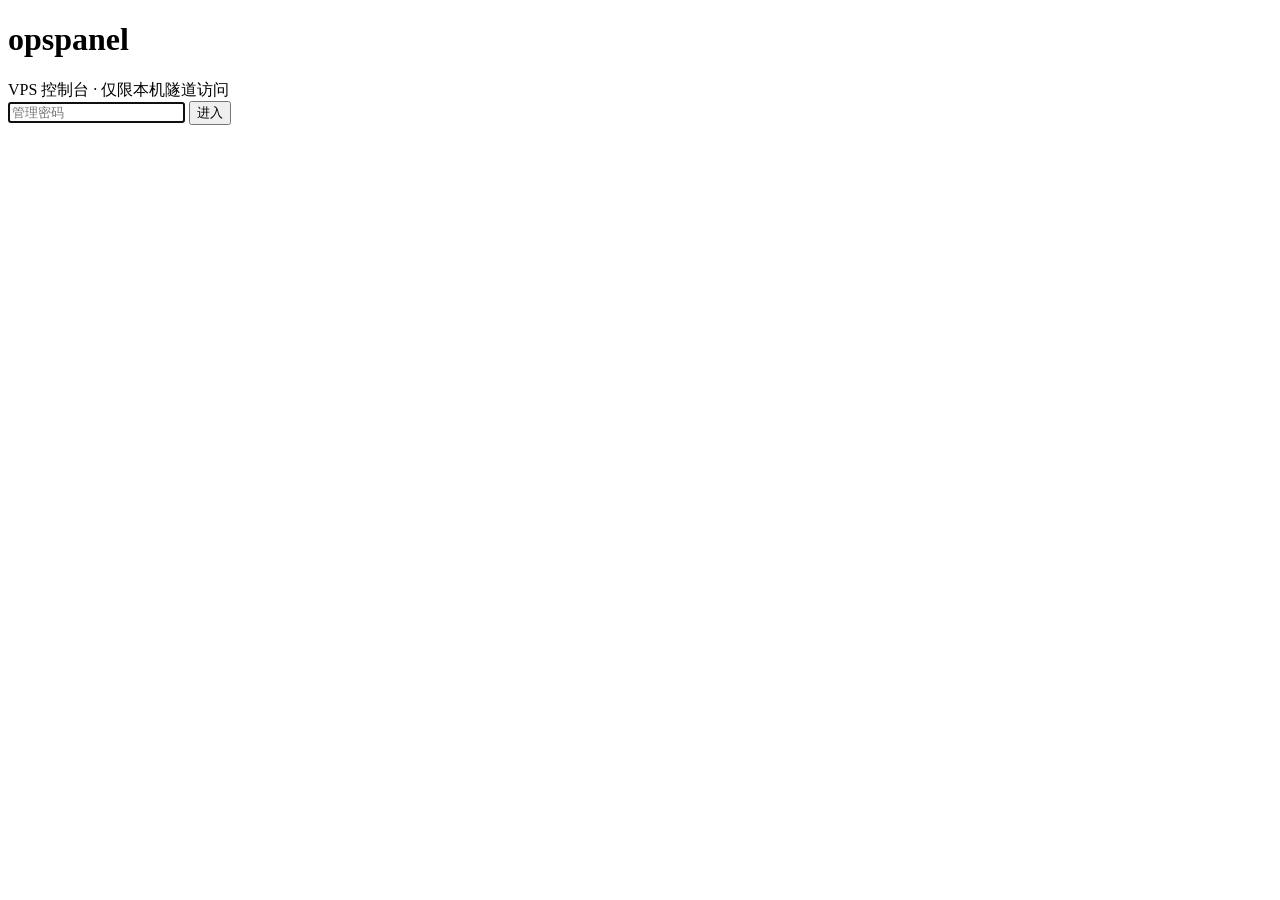
==== web/login.html @ 073e554a "ops-panel: nginx + systemd + deploy console" ====
<!doctype html>
<html lang="zh-CN">
<head>
<meta charset="utf-8">
<meta name="viewport" content="width=device-width, initial-scale=1">
<title>登录 · ops-panel</title>
<link rel="stylesheet" href="/static/style.css">
</head>
<body>
<div class="login-wrap">
  <form class="login-card" id="form">
    <h1>ops<span style="color:var(--accent)">panel</span></h1>
    <div class="sub">VPS 控制台 · 仅限本机隧道访问</div>
    <input type="password" id="pw" placeholder="管理密码" autocomplete="current-password" autofocus>
    <button class="primary" type="submit">进入</button>
    <div class="login-err" id="err"></div>
  </form>
</div>
<script>
document.getElementById('form').addEventListener('submit', async (e) => {
  e.preventDefault();
  const err = document.getElementById('err');
  err.textContent = '';
  const res = await fetch('/api/login', {
    method: 'POST',
    headers: {'Content-Type': 'application/json'},
    body: JSON.stringify({password: document.getElementById('pw').value}),
  });
  const data = await res.json().catch(() => ({}));
  if (res.ok && data.ok) { location.href = '/'; }
  else { err.textContent = data.error || '登录失败'; }
});
</script>
</body>
</html>
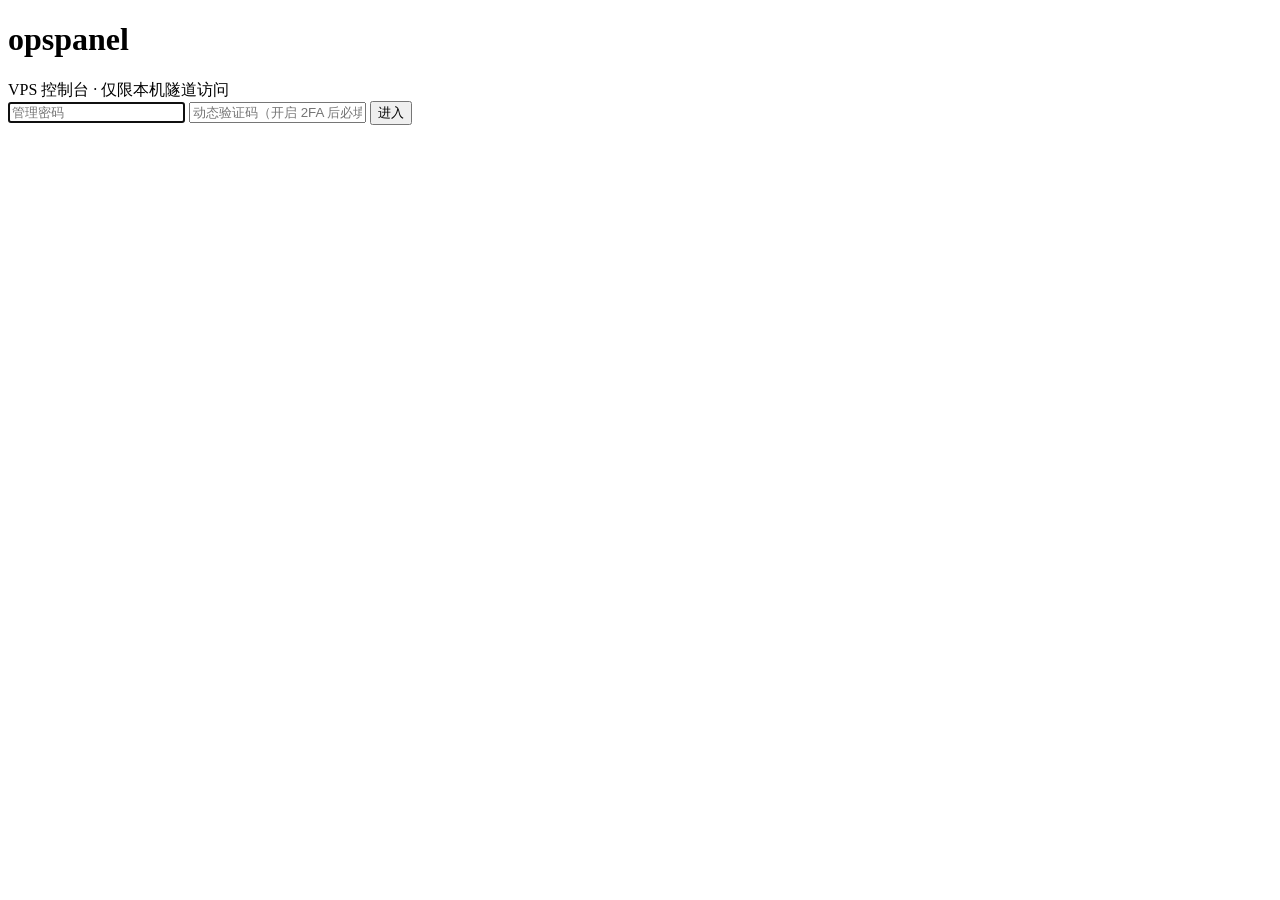
==== commit a47899f1: "feat: TOTP 2FA, Beijing time, TLS and direct-access docs" ====
--- a/web/login.html
+++ b/web/login.html
@@ -12,6 +12,7 @@
     <h1>ops<span style="color:var(--accent)">panel</span></h1>
     <div class="sub">VPS 控制台 · 仅限本机隧道访问</div>
     <input type="password" id="pw" placeholder="管理密码" autocomplete="current-password" autofocus>
+    <input type="text" id="code" placeholder="动态验证码（开启 2FA 后必填）" inputmode="numeric" autocomplete="one-time-code" maxlength="10">
     <button class="primary" type="submit">进入</button>
     <div class="login-err" id="err"></div>
   </form>
@@ -24,7 +25,10 @@
   const res = await fetch('/api/login', {
     method: 'POST',
     headers: {'Content-Type': 'application/json'},
-    body: JSON.stringify({password: document.getElementById('pw').value}),
+    body: JSON.stringify({
+      password: document.getElementById('pw').value,
+      code: document.getElementById('code').value.trim(),
+    }),
   });
   const data = await res.json().catch(() => ({}));
   if (res.ok && data.ok) { location.href = '/'; }
